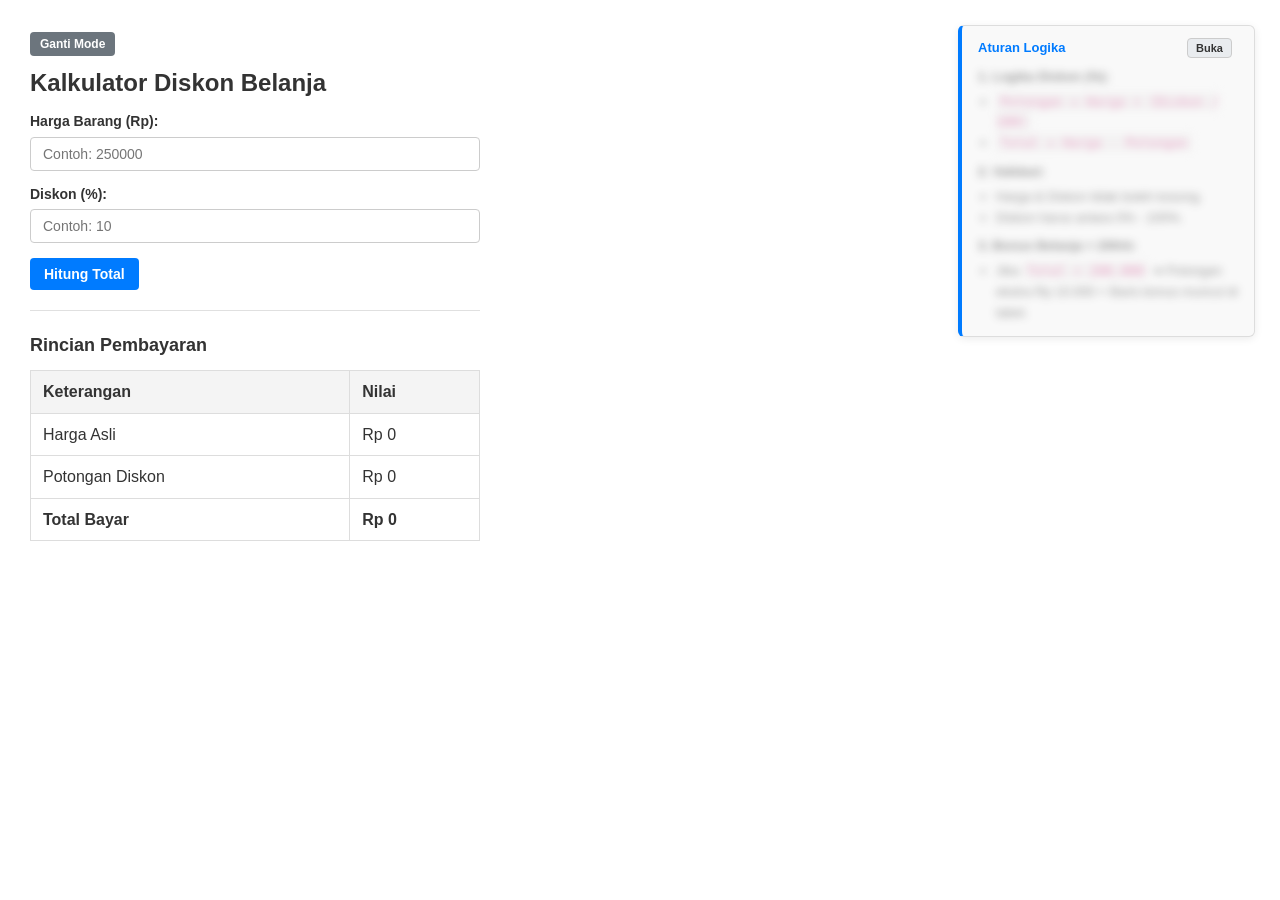
==== base/index.html @ 9324614c "challenge" ====
<!DOCTYPE html>
<html lang="id">
<head>
  <meta charset="UTF-8">
  <meta name="viewport" content="width=device-width, initial-scale=1.0">
  <title>Kalkulator Diskon Belanja</title>
  <link rel="stylesheet" href="style.css">
</head>
<body>

  <!-- Petunjuk Logika (Legend di Kanan) -->
  <aside class="logic-legend">
    <div class="legend-header">
      <h4>Aturan Logika</h4>
      <button type="button" class="btn-toggle-legend" id="btnLegend" onclick="toggleLegend()">Buka</button>
    </div>

    <div id="legendContent" class="legend-content is-blurred">
      <p><strong>1. Logika Diskon (%):</strong></p>
      <ul>
        <li><code>Potongan = Harga × (Diskon / 100)</code></li>
        <li><code>Total = Harga - Potongan</code></li>
      </ul>
      <p><strong>2. Validasi:</strong></p>
      <ul>
        <li>Harga & Diskon tidak boleh kosong.</li>
        <li>Diskon harus antara 0% - 100%.</li>
      </ul>
      <p><strong>3. Bonus Belanja > 200rb:</strong></p>
      <ul>
        <li>Jika <code>Total > 200.000</code> ➔ Potongan ekstra Rp 10.000 + Baris bonus muncul di tabel.</li>
      </ul>
    </div>
  </aside>

  <!-- Konten Utama -->
  <main class="main-content">
    <header class="header">
      <button type="button" class="btn-theme" onclick="gantiMode()">Ganti Mode</button>
      <h1>Kalkulator Diskon Belanja</h1>
    </header>

    <!-- Form Input Belanja -->
    <section class="section-form">
      <div class="form-group">
        <label for="harga">Harga Barang (Rp):</label>
        <input type="number" id="harga" placeholder="Contoh: 250000">
      </div>

      <div class="form-group">
        <label for="diskon">Diskon (%):</label>
        <input type="number" id="diskon" placeholder="Contoh: 10">
      </div>

      <div class="button-group">
        <button type="button" onclick="hitung()">Hitung Total</button>
      </div>
    </section>

    <hr>

    <!-- Tabel Rincian Hasil -->
    <section class="section-hasil">
      <h2>Rincian Pembayaran</h2>
      <table>
        <thead>
          <tr>
            <th>Keterangan</th>
            <th>Nilai</th>
          </tr>
        </thead>
        <tbody>
          <tr>
            <td>Harga Asli</td>
            <td id="txtHarga">Rp 0</td>
          </tr>
          <tr>
            <td>Potongan Diskon</td>
            <td id="txtPotongan">Rp 0</td>
          </tr>
          <tr>
            <td><strong>Total Bayar</strong></td>
            <td><strong id="txtTotal">Rp 0</strong></td>
          </tr>
          <!-- Baris bonus (hanya muncul jika belanja > 200rb) -->
          <tr id="barisBonus" class="bonus-row" style="display: none;">
            <td>Bonus Spesial</td>
            <td>Potongan Ekstra Rp 10.000 + Free Ongkir!</td>
          </tr>
        </tbody>
      </table>
    </section>
  </main>

  <script src="script.js"></script>
</body>
</html>
---- base/style.css ----
/* =========================================
   STYLE DASAR (Kalkulator Diskon SMA)
   ========================================= */
body {
  font-family: Arial, sans-serif;
  margin: 30px;
  background-color: #ffffff;
  color: #333333;
  line-height: 1.6;
  padding-right: 320px; /* Ruang untuk petunjuk logika di kanan */
}

/* Header & Judul */
.header h1 {
  margin: 8px 0;
  font-size: 24px;
}

.subtitle {
  color: #666666;
  font-size: 14px;
  margin: 0 0 16px 0;
}

/* Form Group & Input */
.form-group {
  margin-bottom: 12px;
  max-width: 450px;
}

.form-group label {
  display: block;
  font-weight: bold;
  font-size: 14px;
  margin-bottom: 4px;
}

input {
  display: block;
  width: 100%;
  max-width: 450px;
  box-sizing: border-box;
  padding: 8px 12px;
  font-size: 14px;
  border-radius: 4px;
  border: 1px solid #cccccc;
}

input:focus {
  outline: none;
  border-color: #007bff;
}

/* Tombol */
.button-group {
  margin: 15px 0;
}

button {
  padding: 8px 14px;
  font-size: 14px;
  border-radius: 4px;
  border: none;
  background-color: #007bff;
  color: white;
  cursor: pointer;
  font-weight: bold;
  margin-right: 6px;
}

button:hover {
  background-color: #0056b3;
}

.btn-theme {
  background-color: #6c757d;
  font-size: 12px;
  padding: 5px 10px;
}

.btn-theme:hover {
  background-color: #5a6268;
}

hr {
  margin: 20px 0;
  max-width: 450px;
  border: 0;
  border-top: 1px solid #e0e0e0;
}

/* Judul Bagian */
h2 {
  font-size: 18px;
  margin: 15px 0 10px;
}

/* Tabel Hasil Pembayaran */
table {
  border-collapse: collapse;
  width: 100%;
  max-width: 450px;
  margin-top: 10px;
}

th, td {
  border: 1px solid #dddddd;
  padding: 8px 12px;
  text-align: left;
}

th {
  background-color: #f4f4f4;
}

/* Highlight Baris Bonus */
.bonus-row {
  background-color: #d4edda;
  color: #155724;
  font-weight: bold;
}

/* =========================================
   PETUNJUK LOGIKA (LEGEND DI KANAN)
   ========================================= */
.logic-legend {
  position: fixed;
  top: 25px;
  right: 25px;
  width: 260px;
  background-color: #f9f9f9;
  border: 1px solid #dddddd;
  border-left: 4px solid #007bff;
  border-radius: 6px;
  padding: 12px 16px;
  font-size: 13px;
  box-shadow: 0 2px 8px rgba(0, 0, 0, 0.08);
}

.legend-header {
  display: flex;
  justify-content: space-between;
  align-items: center;
  margin-bottom: 8px;
}

.legend-header h4 {
  margin: 0;
  color: #007bff;
}

.btn-toggle-legend {
  background-color: #e9ecef;
  color: #333333;
  border: 1px solid #cccccc;
  font-size: 11px;
  padding: 3px 8px;
  border-radius: 4px;
  cursor: pointer;
}

.btn-toggle-legend:hover {
  background-color: #dde2e6;
}

.legend-hint {
  font-size: 11px;
  color: #666666;
  font-style: italic;
  margin-bottom: 8px;
}

/* Efek Spoiler (Blur) */
.legend-content.is-blurred {
  filter: blur(4px);
  user-select: none;
  pointer-events: none;
  opacity: 0.5;
}

.legend-content p {
  margin: 8px 0 4px;
}

.legend-content ul {
  margin: 0;
  padding-left: 18px;
}

.legend-content code {
  background-color: #eeeeee;
  padding: 2px 4px;
  border-radius: 3px;
  color: #d63384;
}

/* =========================================
   DARK MODE
   ========================================= */
body.dark {
  background-color: #1e1e1e;
  color: #f0f0f0;
}

body.dark .subtitle {
  color: #aaaaaa;
}

body.dark input {
  background-color: #2d2d2d;
  color: #ffffff;
  border-color: #555555;
}

body.dark th {
  background-color: #2d2d2d;
}

body.dark th, body.dark td {
  border-color: #444444;
}

body.dark hr {
  border-top-color: #444444;
}

body.dark .bonus-row {
  background-color: #1b4320;
  color: #a3e6ad;
}

body.dark .logic-legend {
  background-color: #2d2d2d;
  border-color: #444444;
  border-left-color: #0d6efd;
}

body.dark .btn-toggle-legend {
  background-color: #3d3d3d;
  color: #ffffff;
  border-color: #555555;
}

body.dark .legend-content code {
  background-color: #3d3d3d;
  color: #ff79c6;
}

/* Tampilan Layar Kecil */
@media (max-width: 800px) {
  body {
    padding-right: 0;
  }
  .logic-legend {
    position: static;
    width: auto;
    max-width: 450px;
    margin-top: 25px;
  }
}
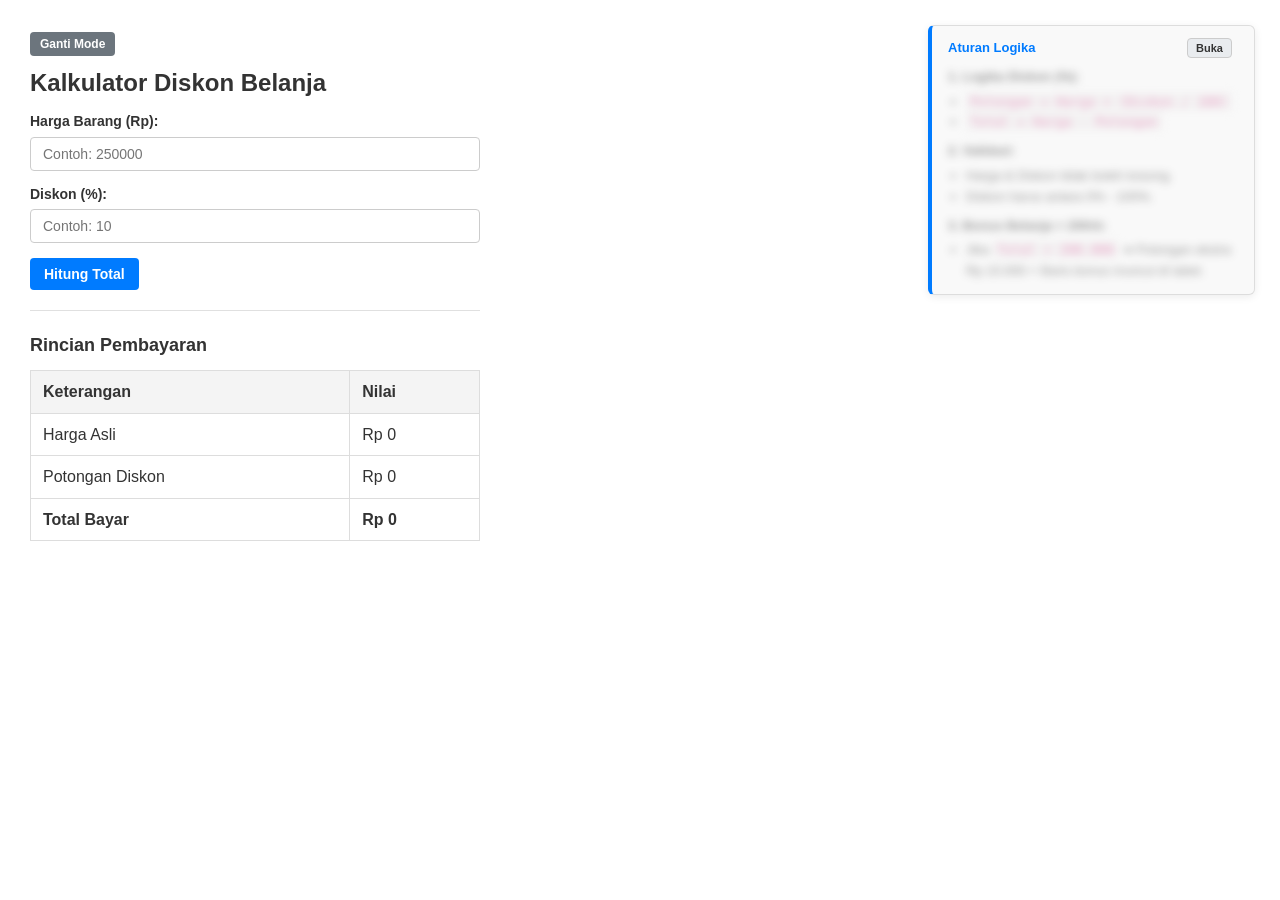
==== commit 804fa51f: "pertemuan 2 modul 1" ====
--- a/base/index.html
+++ b/base/index.html
@@ -4,12 +4,13 @@
   <meta charset="UTF-8">
   <meta name="viewport" content="width=device-width, initial-scale=1.0">
   <title>Kalkulator Diskon Belanja</title>
+  <link rel="icon" href="data:,">
   <link rel="stylesheet" href="style.css">
 </head>
 <body>
 
   <!-- Petunjuk Logika (Legend di Kanan) -->
-  <aside class="logic-legend">
+  <aside class="logic-legend" style="display: noned;">
     <div class="legend-header">
       <h4>Aturan Logika</h4>
       <button type="button" class="btn-toggle-legend" id="btnLegend" onclick="toggleLegend()">Buka</button>
--- a/base/style.css
+++ b/base/style.css
@@ -1,11 +1,63 @@
+/* =========================================
+   VARIABEL WARNA & TEMA (CSS Variables)
+   ========================================= */
+:root {
+  /* Warna Dasar */
+  --bg-body: #ffffff;
+  --text-main: #333333;
+  --text-muted: #666666;
+
+  /* Form & Input */
+  --bg-input: #ffffff;
+  --border-input: #cccccc;
+  --border-hr: #e0e0e0;
+
+  /* Tabel */
+  --th-bg: #f4f4f4;
+  --border-table: #dddddd;
+  --bonus-bg: #d4edda;
+  --bonus-text: #155724;
+
+  /* Panel Petunjuk Logika */
+  --legend-bg: #f9f9f9;
+  --legend-border: #dddddd;
+  --legend-btn-bg: #e9ecef;
+  --legend-btn-hover: #dde2e6;
+  --code-bg: #eeeeee;
+  --code-text: #d63384;
+}
+
+/* Nilai variabel saat mode gelap aktif */
+body.dark {
+  --bg-body: #1e1e1e;
+  --text-main: #f0f0f0;
+  --text-muted: #aaaaaa;
+
+  --bg-input: #2d2d2d;
+  --border-input: #555555;
+  --border-hr: #444444;
+
+  --th-bg: #2d2d2d;
+  --border-table: #444444;
+  --bonus-bg: #1b4320;
+  --bonus-text: #a3e6ad;
+
+  --legend-bg: #2d2d2d;
+  --legend-border: #444444;
+  --legend-btn-bg: #3d3d3d;
+  --legend-btn-hover: #4d4d4d;
+  --code-bg: #3d3d3d;
+  --code-text: #ff79c6;
+}
+
 /* =========================================
    STYLE DASAR (Kalkulator Diskon SMA)
    ========================================= */
 body {
   font-family: Arial, sans-serif;
   margin: 30px;
-  background-color: #ffffff;
-  color: #333333;
+  background-color: var(--bg-body);
+  color: var(--text-main);
   line-height: 1.6;
   padding-right: 320px; /* Ruang untuk petunjuk logika di kanan */
 }
@@ -17,7 +69,7 @@
 }
 
 .subtitle {
-  color: #666666;
+  color: var(--text-muted);
   font-size: 14px;
   margin: 0 0 16px 0;
 }
@@ -43,7 +95,9 @@
   padding: 8px 12px;
   font-size: 14px;
   border-radius: 4px;
-  border: 1px solid #cccccc;
+  background-color: var(--bg-input);
+  color: var(--text-main);
+  border: 1px solid var(--border-input);
 }
 
 input:focus {
@@ -86,7 +140,7 @@
   margin: 20px 0;
   max-width: 450px;
   border: 0;
-  border-top: 1px solid #e0e0e0;
+  border-top: 1px solid var(--border-hr);
 }
 
 /* Judul Bagian */
@@ -104,19 +158,19 @@
 }
 
 th, td {
-  border: 1px solid #dddddd;
+  border: 1px solid var(--border-table);
   padding: 8px 12px;
   text-align: left;
 }
 
 th {
-  background-color: #f4f4f4;
+  background-color: var(--th-bg);
 }
 
 /* Highlight Baris Bonus */
 .bonus-row {
-  background-color: #d4edda;
-  color: #155724;
+  background-color: var(--bonus-bg);
+  color: var(--bonus-text);
   font-weight: bold;
 }
 
@@ -127,9 +181,9 @@
   position: fixed;
   top: 25px;
   right: 25px;
-  width: 260px;
-  background-color: #f9f9f9;
-  border: 1px solid #dddddd;
+  width: 290px;
+  background-color: var(--legend-bg);
+  border: 1px solid var(--legend-border);
   border-left: 4px solid #007bff;
   border-radius: 6px;
   padding: 12px 16px;
@@ -150,9 +204,9 @@
 }
 
 .btn-toggle-legend {
-  background-color: #e9ecef;
-  color: #333333;
-  border: 1px solid #cccccc;
+  background-color: var(--legend-btn-bg);
+  color: var(--text-main);
+  border: 1px solid var(--border-input);
   font-size: 11px;
   padding: 3px 8px;
   border-radius: 4px;
@@ -160,12 +214,12 @@
 }
 
 .btn-toggle-legend:hover {
-  background-color: #dde2e6;
+  background-color: var(--legend-btn-hover);
 }
 
 .legend-hint {
   font-size: 11px;
-  color: #666666;
+  color: var(--text-muted);
   font-style: italic;
   margin-bottom: 8px;
 }
@@ -188,62 +242,10 @@
 }
 
 .legend-content code {
-  background-color: #eeeeee;
+  background-color: var(--code-bg);
   padding: 2px 4px;
   border-radius: 3px;
-  color: #d63384;
-}
-
-/* =========================================
-   DARK MODE
-   ========================================= */
-body.dark {
-  background-color: #1e1e1e;
-  color: #f0f0f0;
-}
-
-body.dark .subtitle {
-  color: #aaaaaa;
-}
-
-body.dark input {
-  background-color: #2d2d2d;
-  color: #ffffff;
-  border-color: #555555;
-}
-
-body.dark th {
-  background-color: #2d2d2d;
-}
-
-body.dark th, body.dark td {
-  border-color: #444444;
-}
-
-body.dark hr {
-  border-top-color: #444444;
-}
-
-body.dark .bonus-row {
-  background-color: #1b4320;
-  color: #a3e6ad;
-}
-
-body.dark .logic-legend {
-  background-color: #2d2d2d;
-  border-color: #444444;
-  border-left-color: #0d6efd;
-}
-
-body.dark .btn-toggle-legend {
-  background-color: #3d3d3d;
-  color: #ffffff;
-  border-color: #555555;
-}
-
-body.dark .legend-content code {
-  background-color: #3d3d3d;
-  color: #ff79c6;
+  color: var(--code-text);
 }
 
 /* Tampilan Layar Kecil */
